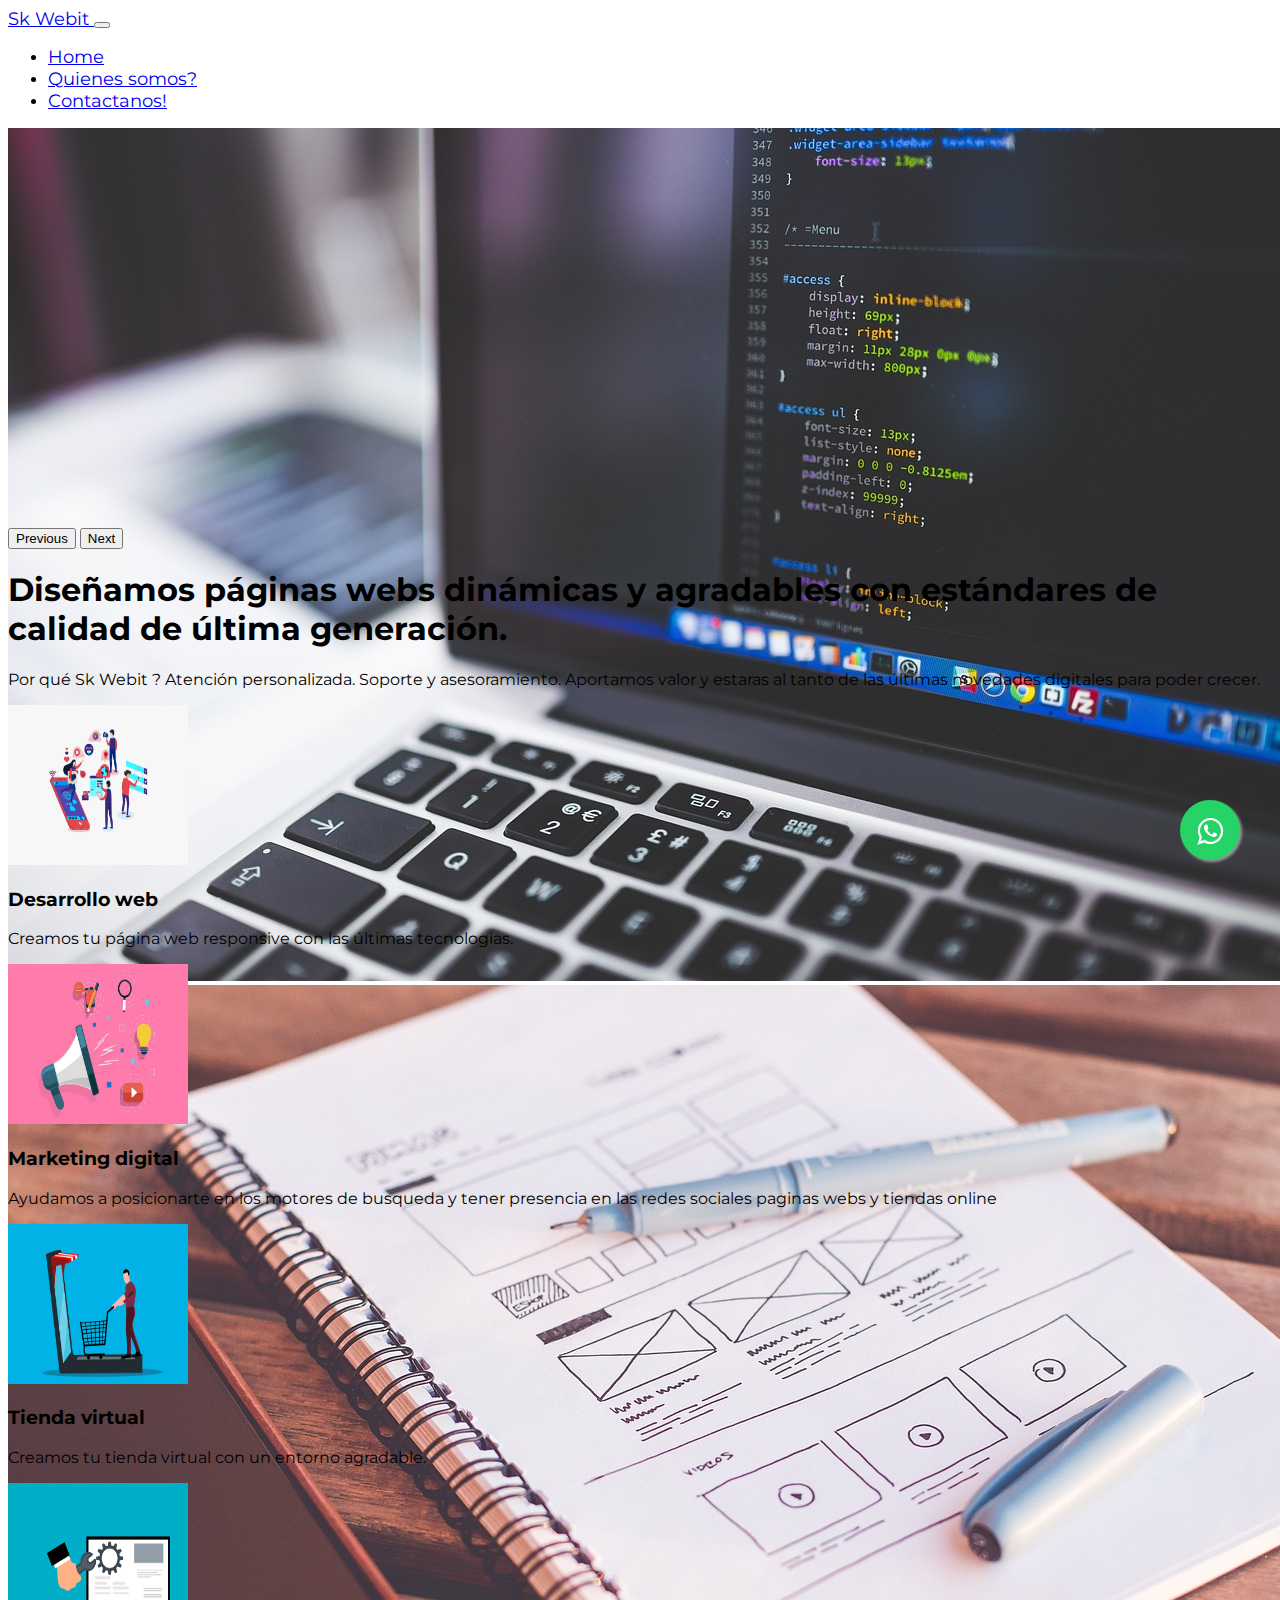
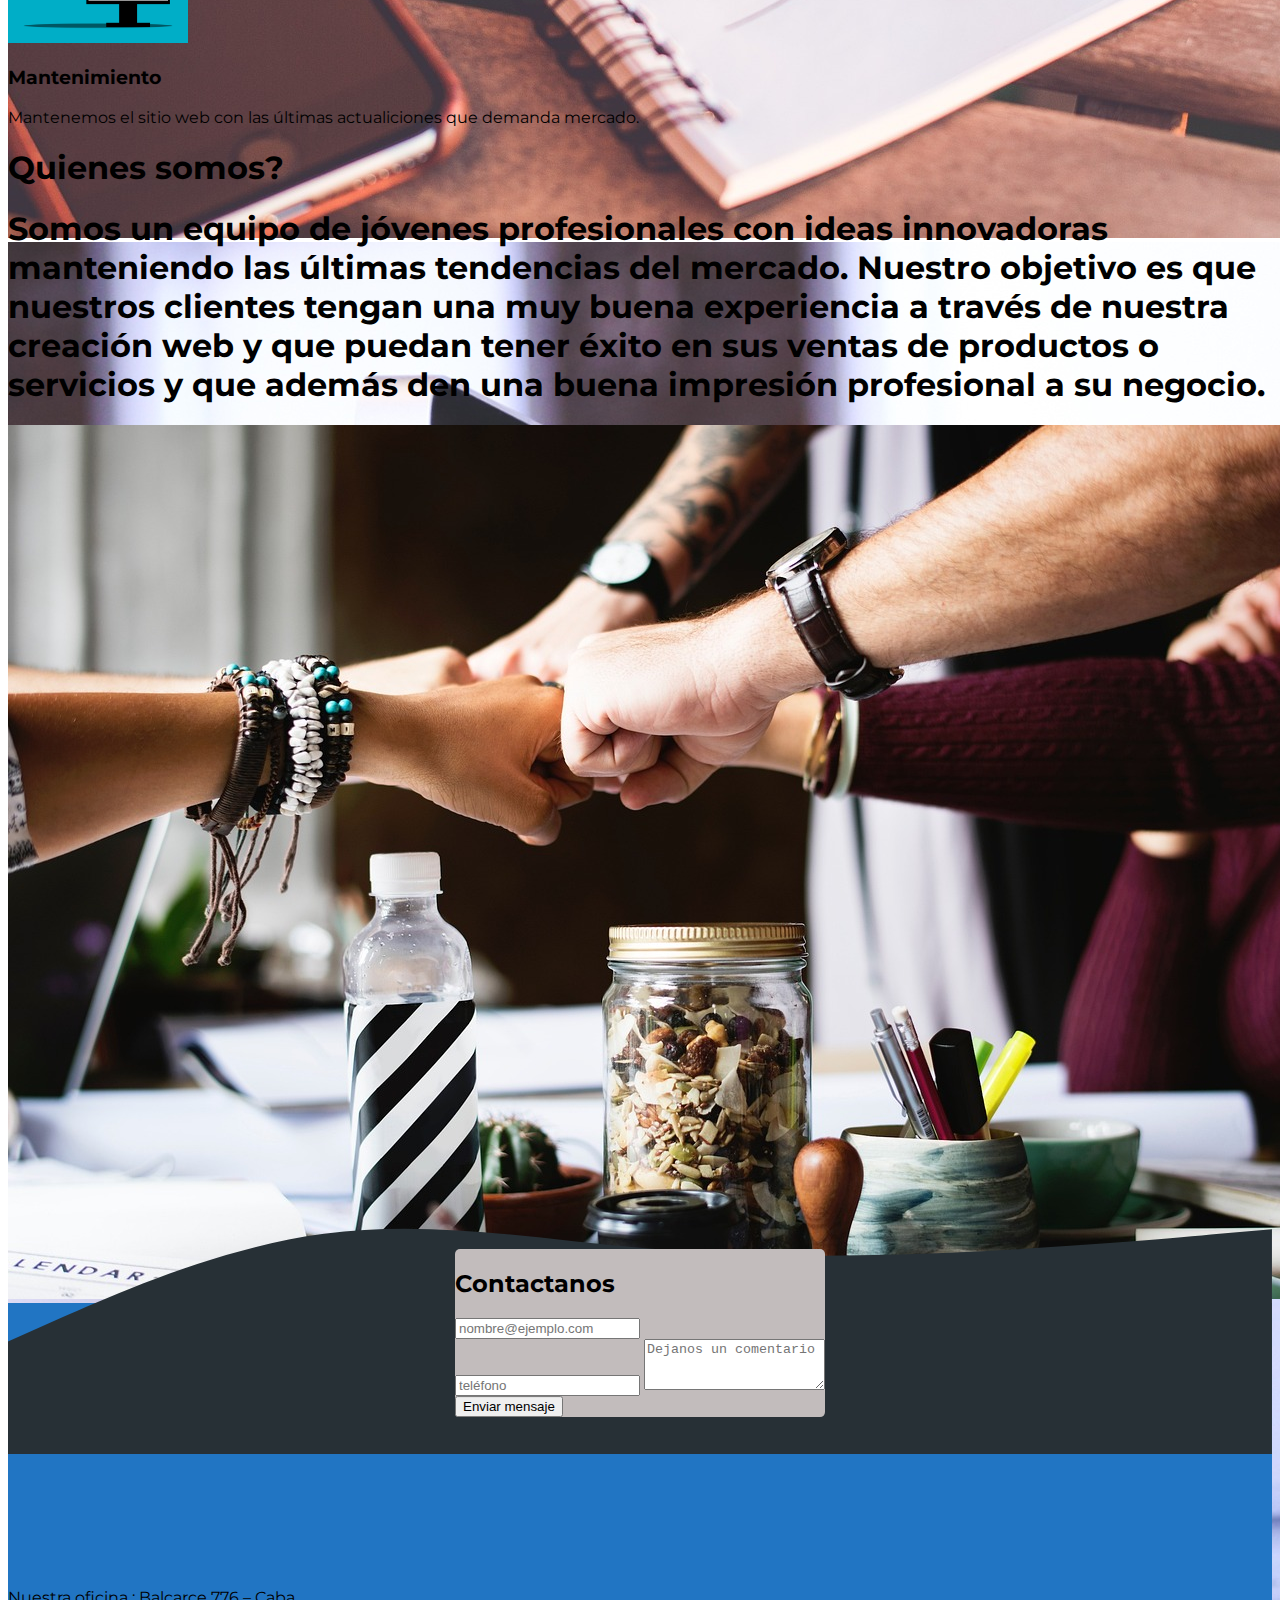
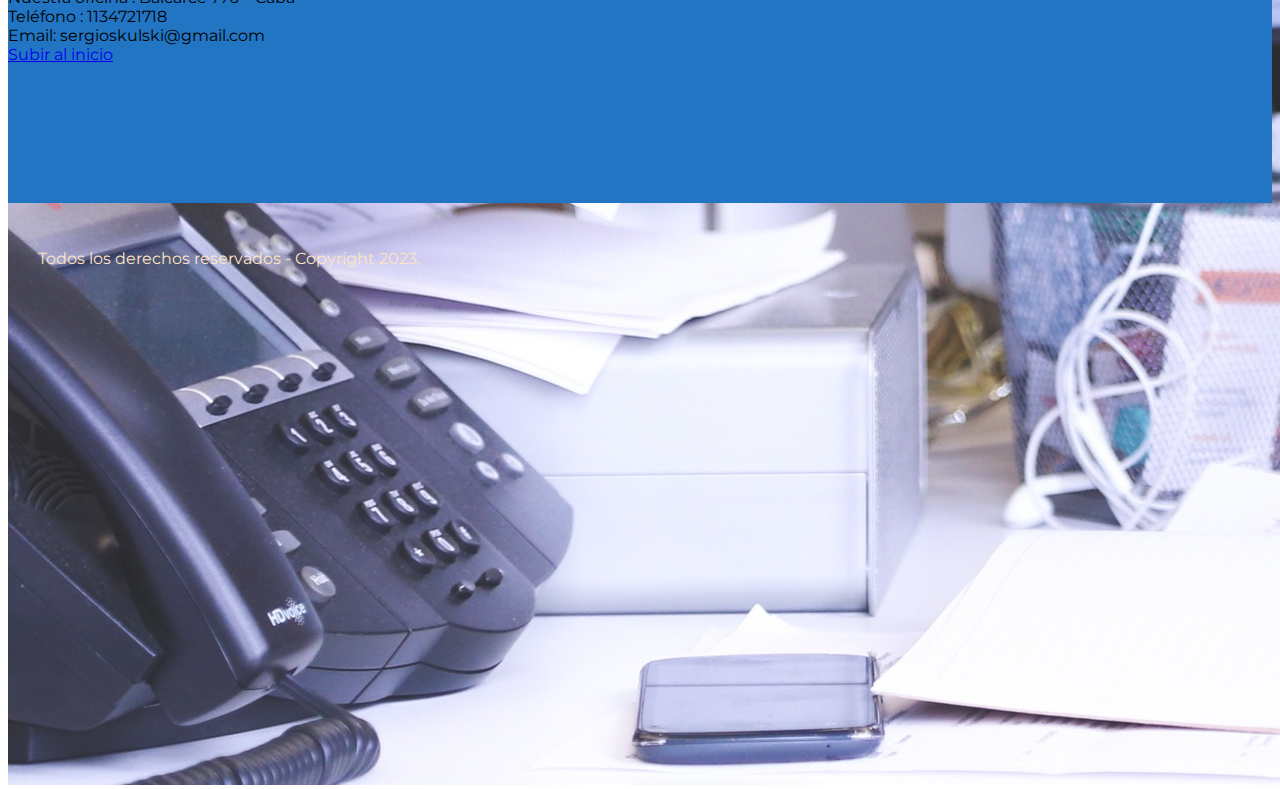
==== index.html @ e70314c9 "Add files via upload" ====
<!DOCTYPE html>
<html lang="es">
<head>
    <meta charset="UTF-8">
    <meta http-equiv="X-UA-Compatible" content="IE=edge">
    <meta name="viewport" content="width=device-width, initial-scale=1.0">
    <link href="https://cdn.jsdelivr.net/npm/bootstrap@5.0.2/dist/css/bootstrap.min.css" rel="stylesheet" integrity="sha384-EVSTQN3/azprG1Anm3QDgpJLIm9Nao0Yz1ztcQTwFspd3yD65VohhpuuCOmLASjC" crossorigin="anonymous">
    <link rel="stylesheet" href="whatsaap.css">
    <link rel="stylesheet" href="estilos.css">
    
    <title>2da pre entrega</title>
</head>
<body>
    
<!---------------------------------barra de navegacion----------------------------------------->

    <nav class="navbar navbar-expand-lg navbar-light bg-light p-3" id="menu">
      <div class="container-fluid">
        <a class="navbar-brand" href="#"><span class="text-primary fs-3 fw-bold " > Sk Webit </span></a>
        <button class="navbar-toggler" type="button" data-bs-toggle="collapse" data-bs-target="#navbarSupportedContent" aria-controls="navbarSupportedContent" aria-expanded="false" aria-label="Toggle navigation">
          <span class="navbar-toggler-icon"></span>
        </button>
        <div class="collapse navbar-collapse" id="navbarSupportedContent">
          <ul class="navbar-nav me-auto mb-2 mb-lg-0">
            <li class="nav-item">
              <a class="nav-link active" aria-current="page" href="./index.html">Home</a>
            </li>
            <li class="nav-item">
              <a class="nav-link" href="#quienessomos">Quienes somos?</a>
            </li>
            <li class="nav-item">
              <a class="nav-link" href="#seccion-contacto">Contactanos!</a>
            </li>    
              </ul>
            </li>
          </ul>
        </div>
      </div>
    </nav>

<!-----------------------carousel con imagenes---------------------------------->

    <div id="carouselExampleControls" class="carousel slide" data-bs-ride="carousel">
      <div class="carousel-inner">

        <div class="carousel-item active" data-bs-interval="3000">
          <img src="./img/coding-1853305_1280.jpg" class="d-block w-100" alt="slide1">
        </div>

        <div class="carousel-item" data-bs-interval="3000">
          <img src="./img/slide2.jpg" class="d-block w-100" alt="slide2">
        </div>

        <div class="carousel-item" data-bs-interval="3000">
          <img src="./img/slide3.jpg" class="d-block w-100" alt="slide3">
        </div>

      </div>
      <button class="carousel-control-prev" type="button" data-bs-target="#carouselExampleControls" data-bs-slide="prev">
        <span class="carousel-control-prev-icon" aria-hidden="true"></span>
        <span class="visually-hidden">Previous</span>
      </button>
      <button class="carousel-control-next" type="button" data-bs-target="#carouselExampleControls" data-bs-slide="next">
        <span class="carousel-control-next-icon" aria-hidden="true"></span>
        <span class="visually-hidden">Next</span>
      </button>
    </div>

    <!--------------------------parrafo ----------------------------------->

              <section class="w-50 mx-auto text-center pt-5 "id="intro">
                <h1 class="p-3 fs-2 border-top border-3">Diseñamos páginas webs dinámicas y agradables con estándares de calidad de última generación.</h1>
                <p>Por qué  <span class=" text-primary fs-5">Sk Webit</span> ?

                  Atención personalizada.
                  Soporte y asesoramiento.
                  Aportamos valor y estaras al tanto de las últimas novedades digitales para poder crecer.</p>
                
                
              </section>

<!------------------- servicios--------------------------->

            <section class="container-fluid">
              <div class="row w-75 mx-auto servicios-fila">
                <div class="col-lg-6 col-md-12 col-sm-12 d-flex my-5 icono-wrap">
                  <img class="img-thumbnail" src="./img/social-media-5187243_1280.png" alt="social media" width="180" height="160">
                  <div>
                    <h3 class="fs-5 mt-4 px-4 pb-1 fw-bold">Desarrollo web</h3>
                    <p class="px-4">Creamos tu página web responsive con las últimas tecnologias.</p>
                  </div>
                </div>
                  <div class="col-lg-6 col-md-12 col-sm-12 d-flex my-5 icono-wrap">
                    <img class="img-thumbnail" src="./img/marketing.jpg" alt="social media" width="180" height="160">
                    <div>
                      <h3 class="fs-5 mt-4 px-4 pb-1 fw-bold">Marketing digital</h3>
                      <p class="px-4">Ayudamos a posicionarte en los motores de busqueda y tener presencia en las redes sociales paginas webs y tiendas online</p>
                    </div>
                  </div>
                    <div class="col-lg-6 col-md-12 col-sm-12 d-flex my-5 icono-wrap">
                      <img class="img-thumbnail" src="./img/tienda virtual.png" alt="social media" width="180" height="160">
                      <div>
                        <h3 class="fs-5 mt-4 px-4 pb-1 fw-bold">Tienda virtual</h3>
                        <p class="px-4">Creamos tu tienda virtual con un entorno agradable.</p>
                      </div>
                    </div>
                      <div class="col-lg-6 col-md-12 col-sm-12 d-flex my-5 icono-wrap">
                        <img class="img-thumbnail" src="./img/mantenimiento.png" alt="social media" width="180" height="160">
                        <div>
                          <h3 class="fs-5 mt-4 px-4 pb-1 fw-bold">Mantenimiento</h3>
                          <p class="px-4">Mantenemos el sitio web con las últimas actualiciones que demanda mercado.</p>
                        </div>
                      </div>
                </div>
                
              
            </section>
 <!----------------------------------------quienes somos----------------------------------------------->
      <section>
        <div  id="quienessomos"  class="w-50 m-auto text-center pt-5">
          <h1 class="fs-3 mb-5  ">Quienes somos?</h1>
          <h1 class="fs-5 mb-3">Somos un equipo de jóvenes profesionales con ideas innovadoras manteniendo las últimas tendencias del mercado. Nuestro objetivo es que nuestros clientes tengan una muy buena experiencia a través de nuestra creación web y que puedan tener éxito en sus ventas de productos o servicios y que además den una buena impresión profesional a su negocio.</h1>

          <img  class="img-fluid img-thumbnail px-5" src="./img/equipoweb.jpg" alt="equipo">

        </div>
      </section>
    
      <!----------------------------------contacto----------------------------------------------------->

      <section id="seccion-contacto" class="border-bottom border-secondary border-5">
        <div id="bg-contacto">
          <svg xmlns="http://www.w3.org/2000/svg" viewBox="0 0 1440 320"><path fill="#273036" fill-opacity="1" d="M0,192L60,165.3C120,139,240,85,360,69.3C480,53,600,75,720,85.3C840,96,960,96,1080,90.7C1200,85,1320,75,1380,69.3L1440,64L1440,320L1380,320C1320,320,1200,320,1080,320C960,320,840,320,720,320C600,320,480,320,360,320C240,320,120,320,60,320L0,320Z"
            ></path></svg>
          </div>
            <div class="container" id="contenedor-formulario" class="text-center mb-4">
              <h2 class="text-center">Contactanos</h2>
        
          <form action="">
            <div class="mb-3">
              
              <input type="email" class="form-control" id="email" placeholder="nombre@ejemplo.com "required>
            </div>
            <div class="mb-3">
              <input type="email" class="form-control" id="email" placeholder="teléfono "required>
              <textarea class="form-control" id="exampleFormControlTextarea1" placeholder="Dejanos un comentario " rows="3"></textarea>
            <div class="mb-3">
              <button type="button" class="btn btn-primary w-100 fs-5">Enviar mensaje</button>
            </div>
          
            </div>
          </form>
        
        </div>
        <div class="fs-6 px-4 mb-5"id="infopersonal">
          <li>Nuestra oficina : Balcarce 776 – Caba         
          </li>
          <li>Teléfono : 1134721718</li>
          <li>Email: sergioskulski@gmail.com</li>
          
        </div>
        <!---------------boton subir al inicio----------------->
        <a href="./index.html" class="btn btn-info p-3 justify-content-start">Subir al inicio</a>
      </section>
      <!-------------------------------whatsaap--------------------------------------->
      
      <link rel="stylesheet" href="https://maxcdn.bootstrapcdn.com/font-awesome/4.5.0/css/font-awesome.min.css">
      <a href="https://api.whatsapp.com/send?phone=+541134721718&text=Hola%21%20Quisiera%20m%C3%A1s%20informaci%C3%B3n%20sobre%20Varela%202." class="float" target="_blank">
        <i class="fa fa-whatsapp my-float"></i>
      </a>
      
      
      <!--------------------------------footeer------------------------------------------->
      <section>
        <footer>
          
          
        <p class="text-center" id="footer">Todos los derechos reservados - Copyright 2023.</p>
        </footer>
      </section>



                      <!-- javas script-->
      <script src="https://cdn.jsdelivr.net/npm/@popperjs/core@2.9.2/dist/umd/popper.min.js" integrity="sha384-IQsoLXl5PILFhosVNubq5LC7Qb9DXgDA9i+tQ8Zj3iwWAwPtgFTxbJ8NT4GN1R8p" crossorigin="anonymous"></script>
      <script src="https://cdn.jsdelivr.net/npm/bootstrap@5.0.2/dist/js/bootstrap.min.js" integrity="sha384-cVKIPhGWiC2Al4u+LWgxfKTRIcfu0JTxR+EQDz/bgldoEyl4H0zUF0QKbrJ0EcQF" crossorigin="anonymous"></script>

</body>
</html>
---- whatsaap.css ----
.float{
	position:fixed;
	width:60px;
	height:60px;
	bottom:40px;
	right:40px;
	background-color:#25d366;
	color:#FFF;
	border-radius:50px;
	text-align:center;
  font-size:30px;
	box-shadow: 2px 2px 3px #999;
  z-index:100;
}
.float:hover {
	text-decoration: none;
	color: #25d366;
  background-color:#fff;
}

.my-float{
	margin-top:16px;
}
---- estilos.css ----
@import url('https://fonts.googleapis.com/css2?family=Montserrat&display=swap');


body{

    font-family: 'Montserrat', sans-serif;
}
#menu a{ 

    font-size: 18px;
    font-weight: 400;

}
#bg.color{
    background: black!important;
}


.carousel-inner{
    max-height: 400px;
}
/*----------------media query--------------*/


@media (max-width:768px) { 
    #intro  {
        width:90% !important ;
    }
    .servicios-fila {
        width: 100% !important;
        text-align: center;
        justify-content:center;
    }
}

@media (max-width:768px) { 
    #quienessomos  {
        width:90% !important ;
        margin-top: 100px;
    }
    .servicios-fila {
        width: 100% !important;
        text-align: center;
        justify-content:center;
    }
    #infopersonal {
        margin-top: 100px;
        text-align: center;
        justify-content:left;
        color: antiquewhite;
        text-decoration: none;
    }
}

@media (max-width:576px) {
    .icono-wrap{
    flex-wrap: wrap;
    justify-content: center !important;
}

}

/*-----------------contactos-------------*/

#bg-contacto {
    position:relative;
    top: -130px;

}

#seccion-contacto {

    background-color: #2175c3;
    min-height: 500px;
    position:relative;
}
#contenedor-formulario {
    position:absolute;
    top: 30px;
    left: 50%;
    transform: translate(-50%, -50%);
    background: rgb(194, 188, 188);
    border-radius: 5px;
    max-width: 500px;
}

#footer{
    background-color: black;
    color: bisque;
    padding: 30px;

}
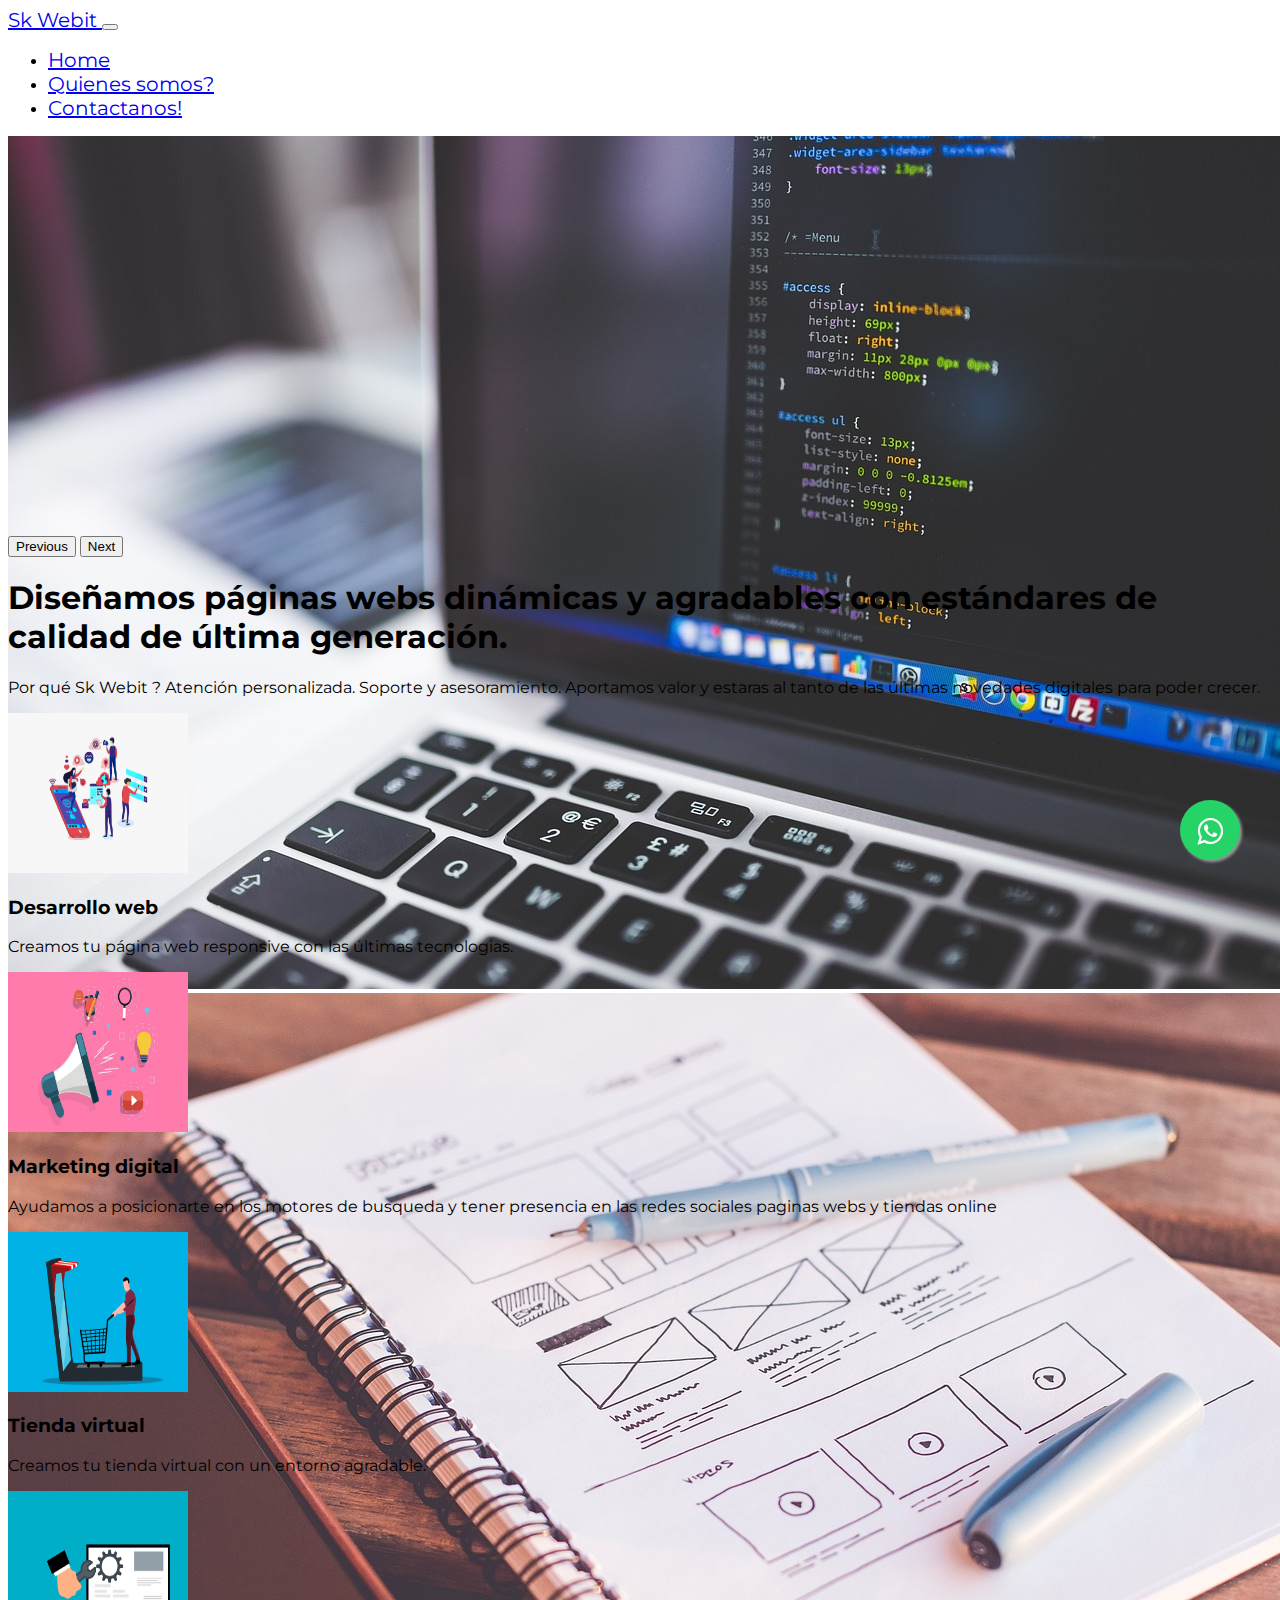
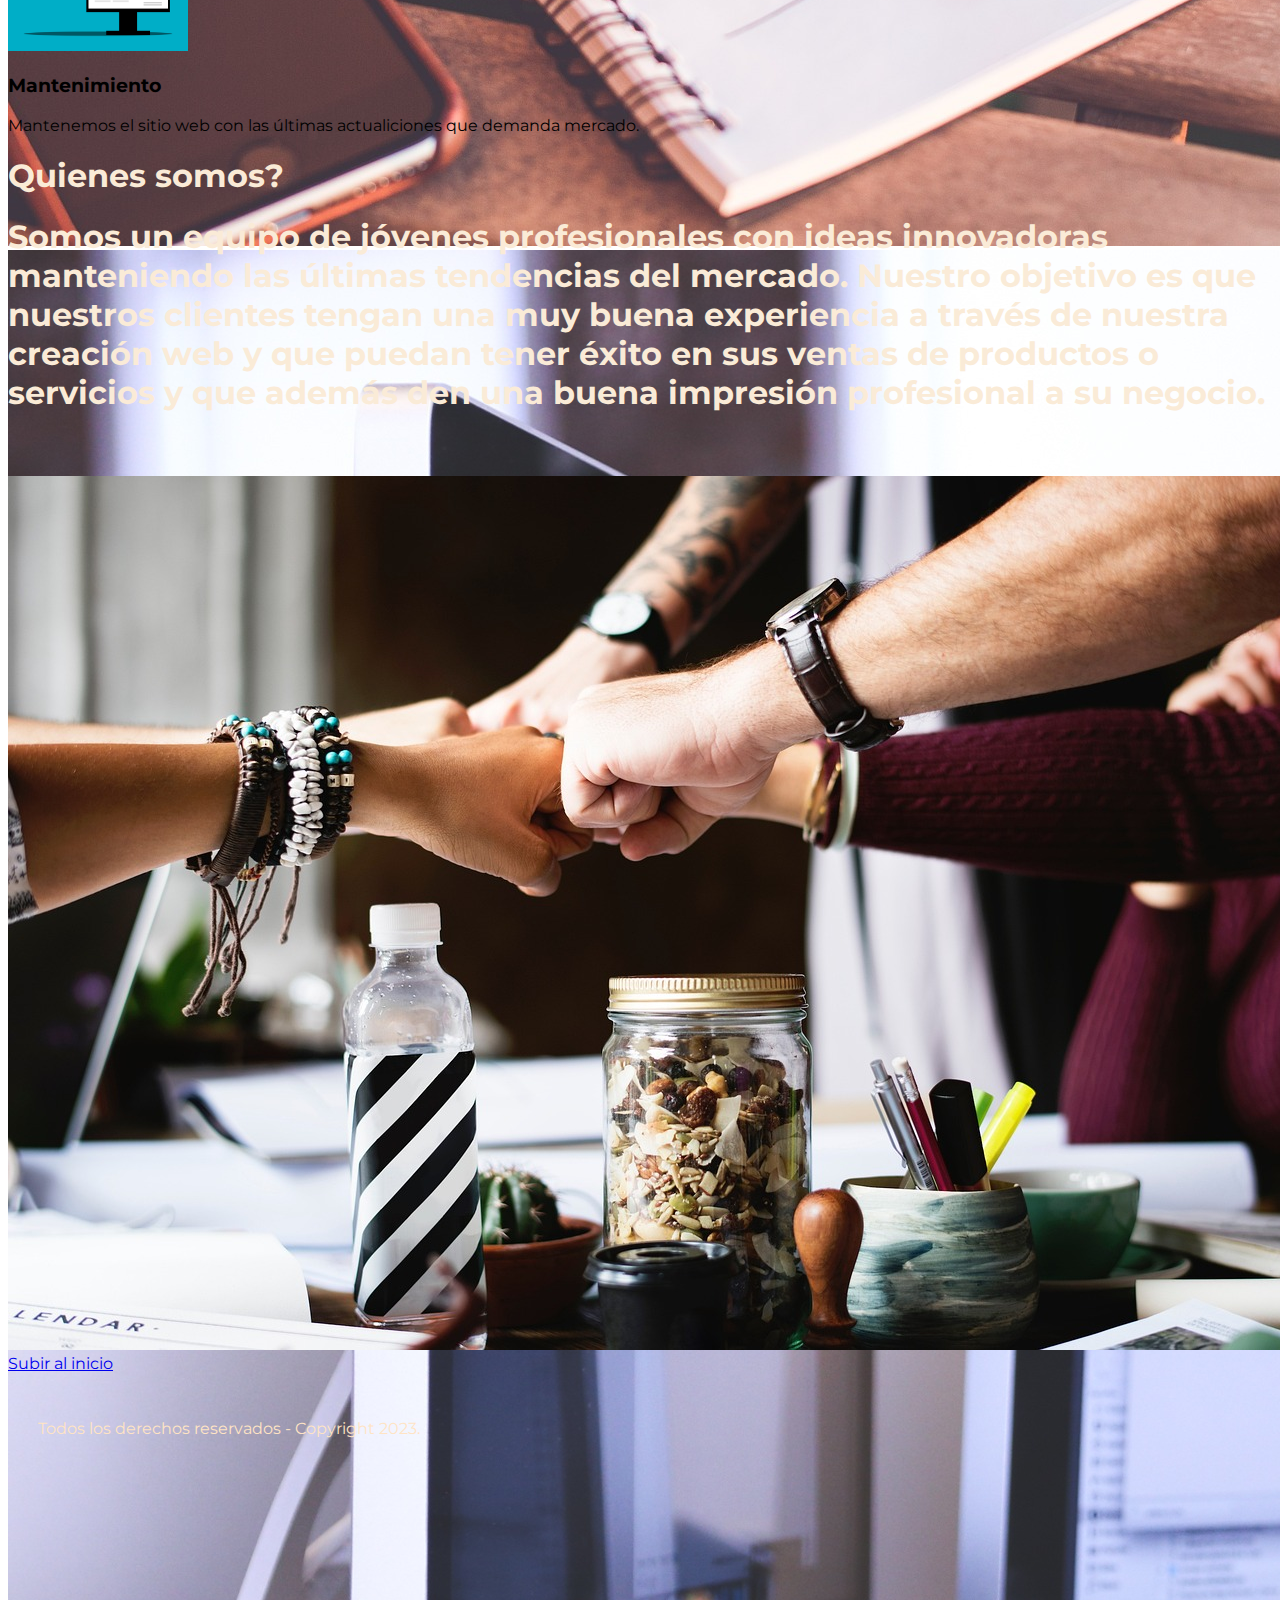
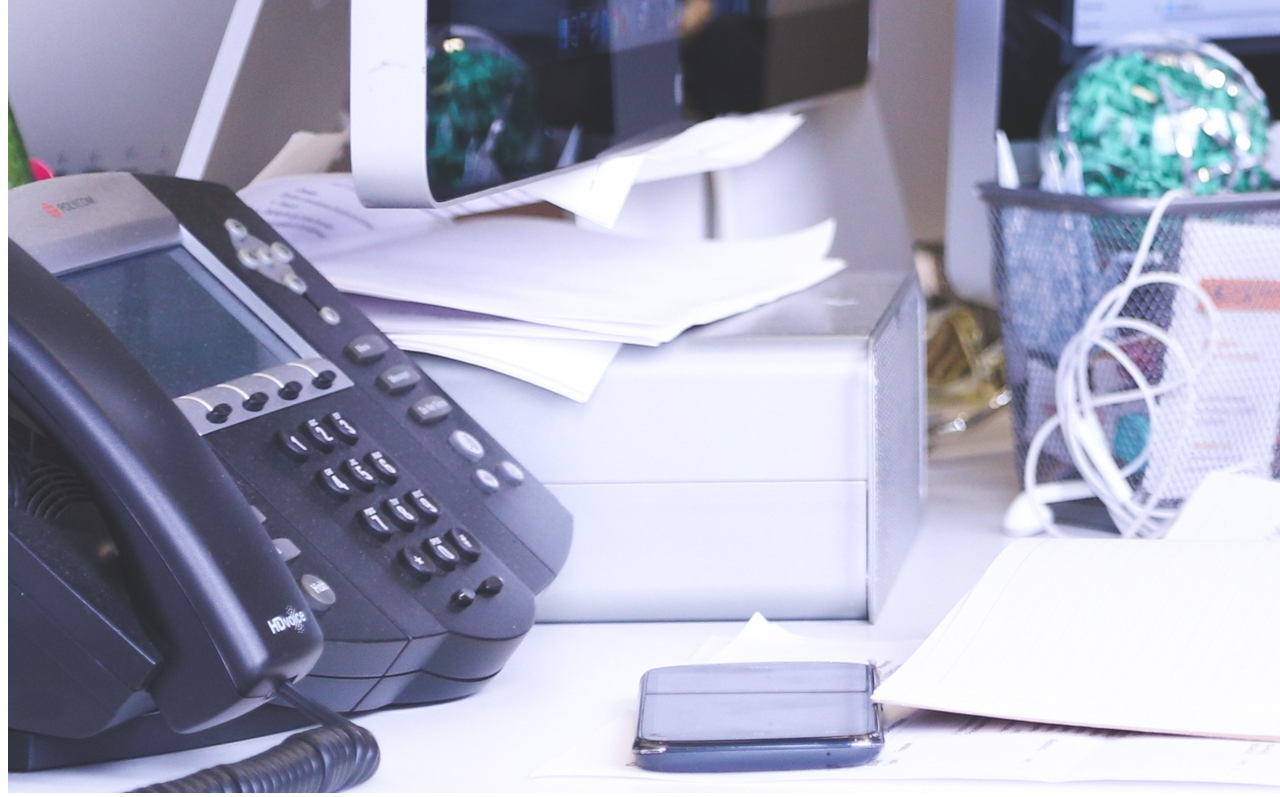
==== commit 9cd1311d: "Add files via upload" ====
--- a/index.html
+++ b/index.html
@@ -29,9 +29,9 @@
               <a class="nav-link" href="#quienessomos">Quienes somos?</a>
             </li>
             <li class="nav-item">
-              <a class="nav-link" href="#seccion-contacto">Contactanos!</a>
+              <a class="nav-link" href="./contacto.html">Contactanos!</a>
             </li>    
-              </ul>
+              
             </li>
           </ul>
         </div>
@@ -116,22 +116,25 @@
               
             </section>
  <!----------------------------------------quienes somos----------------------------------------------->
+      <div class=".container-fluid w-90 m-auto mb-5"id="quien">
       <section>
-        <div  id="quienessomos"  class="w-50 m-auto text-center pt-5">
+        <div  id="quienessomos"  class="w-75 m-auto text-center pt-5 fs-2">
           <h1 class="fs-3 mb-5  ">Quienes somos?</h1>
-          <h1 class="fs-5 mb-3">Somos un equipo de jóvenes profesionales con ideas innovadoras manteniendo las últimas tendencias del mercado. Nuestro objetivo es que nuestros clientes tengan una muy buena experiencia a través de nuestra creación web y que puedan tener éxito en sus ventas de productos o servicios y que además den una buena impresión profesional a su negocio.</h1>
+          <h1 class="fs-5 mb-3 ">Somos un equipo de jóvenes profesionales con ideas innovadoras manteniendo las últimas tendencias del mercado. Nuestro objetivo es que nuestros clientes tengan una muy buena experiencia a través de nuestra creación web y que puedan tener éxito en sus ventas de productos o servicios y que además den una buena impresión profesional a su negocio.</h1>
 
-          <img  class="img-fluid img-thumbnail px-5" src="./img/equipoweb.jpg" alt="equipo">
-
+          
         </div>
       </section>
-    
+    </div>
+    <div class="row justify-content-center" id="equipo">
+
+      <img  class="img-fluid img-thumbnail px-5  " src="./img/equipoweb.jpg" alt="equipo">
+    </div>
       <!----------------------------------contacto----------------------------------------------------->
 
-      <section id="seccion-contacto" class="border-bottom border-secondary border-5">
+     <!--- <section id="seccion-contacto" class="border-bottom border-secondary border-5">
         <div id="bg-contacto">
-          <svg xmlns="http://www.w3.org/2000/svg" viewBox="0 0 1440 320"><path fill="#273036" fill-opacity="1" d="M0,192L60,165.3C120,139,240,85,360,69.3C480,53,600,75,720,85.3C840,96,960,96,1080,90.7C1200,85,1320,75,1380,69.3L1440,64L1440,320L1380,320C1320,320,1200,320,1080,320C960,320,840,320,720,320C600,320,480,320,360,320C240,320,120,320,60,320L0,320Z"
-            ></path></svg>
+          
           </div>
             <div class="container" id="contenedor-formulario" class="text-center mb-4">
               <h2 class="text-center">Contactanos</h2>
@@ -152,7 +155,7 @@
           </form>
         
         </div>
-        <div class="fs-6 px-4 mb-5"id="infopersonal">
+        <div class="fs-6 px-4 mb-5"id="infopersonal text-center">
           <li>Nuestra oficina : Balcarce 776 – Caba         
           </li>
           <li>Teléfono : 1134721718</li>
--- a/estilos.css
+++ b/estilos.css
@@ -1,5 +1,5 @@
 
-
+    
     @import url('https://fonts.googleapis.com/css2?family=Montserrat&display=swap');
 
 
@@ -9,8 +9,10 @@
 }
 #menu a{ 
 
-    font-size: 18px;
+    font-size: 20px;
     font-weight: 400;
+    
+    
 
 }
 #bg.color{
@@ -21,7 +23,7 @@
 .carousel-inner{
     max-height: 400px;
 }
-/*----------------media query--------------*/
+/*----------------media query---------------------------------------------------------------------------------------------------------------*/
 
 
 @media (max-width:768px) { 
@@ -45,13 +47,16 @@
         text-align: center;
         justify-content:center;
     }
-    #infopersonal {
-        margin-top: 100px;
+    #dondeestamos {
+        width: 100% !important;
+        background-color: #0b3061;
+        justify-content: left;
+        color: antiquewhite;
         text-align: center;
-        justify-content:left;
-        color: antiquewhite;
-        text-decoration: none;
+        
+
     }
+    
 }
 
 @media (max-width:576px) {
@@ -59,33 +64,84 @@
     flex-wrap: wrap;
     justify-content: center !important;
 }
+#dondeestamos {
+    width: 100% !important;
+    background-color: #0b3061;
+    justify-content: left;
+    color: antiquewhite;
+    text-align: center;
 
 }
+}
+#dondeestamos {
+    width: 100% !important;
+    background-color: #0b3061;
+    justify-content: left;
+    color: antiquewhite;
+    text-align: center;
+    text-shadow: 1px 1px 5px #59bffd;
+    padding-top: 30px;
+}
+/*-------------------quienes somos---------------------------------------------------------------------------------------------------*/
 
-/*-----------------contactos-------------*/
+#quien {
+    background-image: url(./img/background-3063287.jpg);
+    background-repeat: no-repeat;
+   
+    background-attachment: fixed;
+    background-size: cover;
+    height: 20em;
+    color: antiquewhite;
+    
+}
 
-#bg-contacto {
+
+#equipo {
+    position: relative;
+    box-sizing: 5px;
+    display: block;
+    justify-content: center;
+}
+
+
+
+/*-----------------contactos-----------------------------------------------------------------------------------------------------------*/
+
+/*#bg-contacto {
     position:relative;
     top: -130px;
 
-}
+}*/
 
 #seccion-contacto {
 
-    background-color: #2175c3;
-    min-height: 500px;
-    position:relative;
+    background-color: #465a6c;
+    
+    position: relative;
+    padding: 100px;
+    margin-top: 100px;
+   
+    
 }
 #contenedor-formulario {
-    position:absolute;
-    top: 30px;
-    left: 50%;
+    
+    position:relative;
+    top: 60px;
+    left: 45% ;
     transform: translate(-50%, -50%);
-    background: rgb(194, 188, 188);
+    background: rgb(173, 171, 180);
     border-radius: 5px;
-    max-width: 500px;
+    max-width: 70%;
+    
 }
 
+#infopersonal {
+    background: #0b3061;
+    padding: 100px;
+    color: antiquewhite;
+    text-decoration: none;
+    font: 1em ;
+}
 #footer{
     background-color: black;
     color: bisque;
